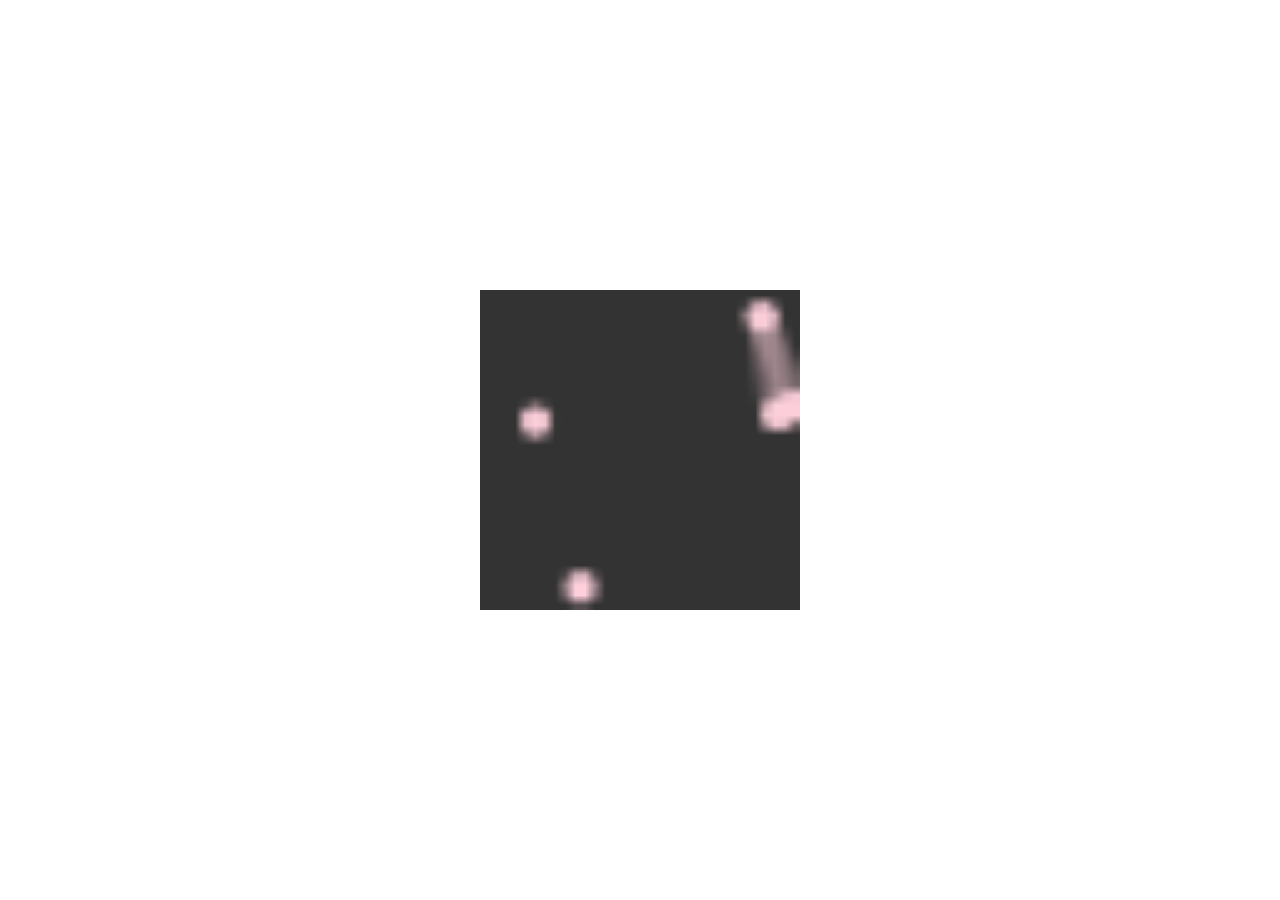
==== tests/icon/index.html @ b7d2cc3d "add icon and snakeIcon, upd menu" ====
<!DOCTYPE html>
<html lang="en">
<head>
    <meta charset="UTF-8">
    <title>Icon</title>
    <style>
        canvas {
            width: 320px;
            height: 320px;
            position: absolute;
            top: 50%;
            margin: -160px 0 0 0;
        }
    </style>
</head>
<body style="margin:0; display:flex; justify-content:center;">
<canvas id="canvas" oncontextmenu="{ return false; }">
    <pre>:( canvas not supported</pre>
</canvas>
</body>
<script src="main.js"></script>
</html>
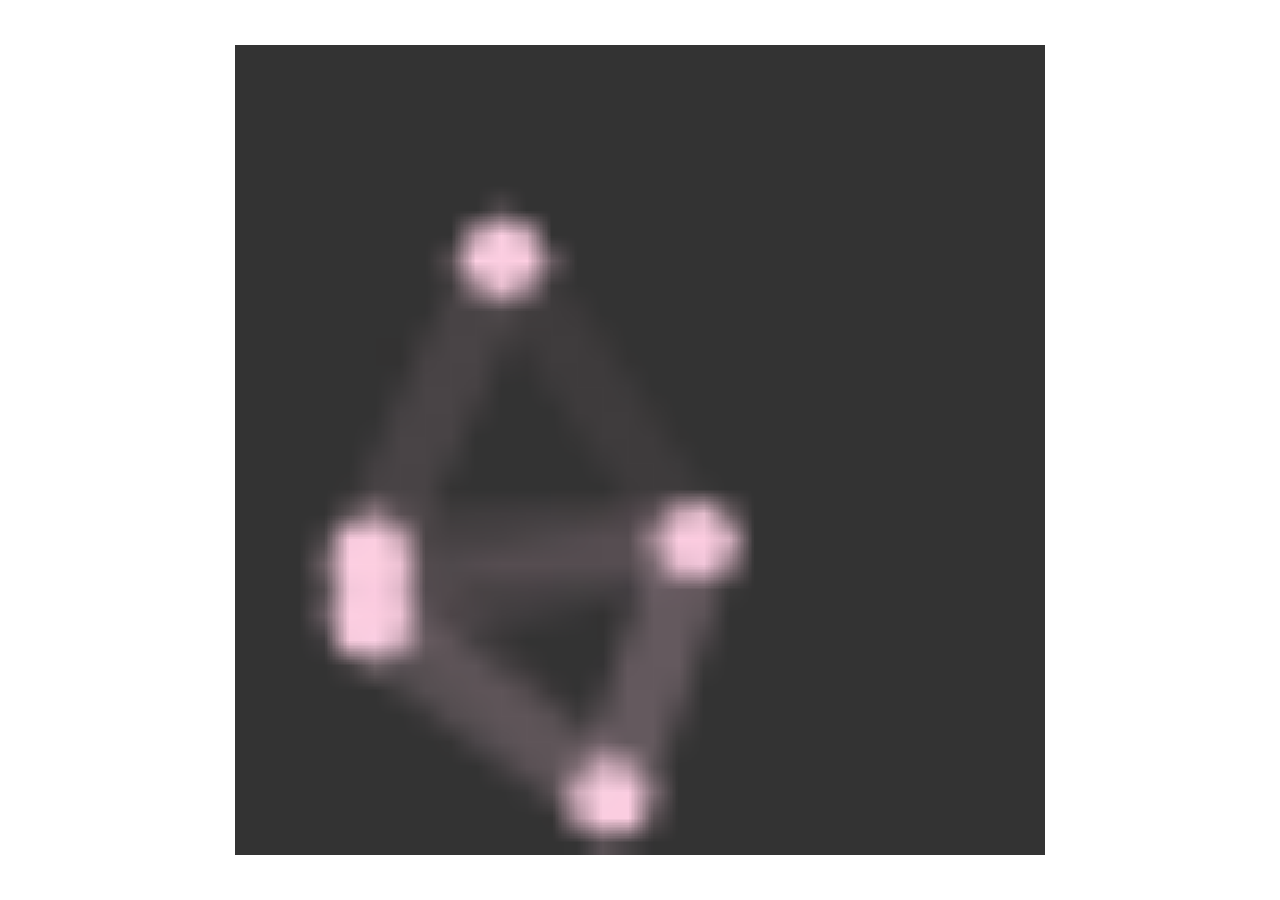
==== commit 2da90490: "add maze, upd dots(showDotVelocity), fix all" ====
--- a/tests/icon/index.html
+++ b/tests/icon/index.html
@@ -5,11 +5,11 @@
     <title>Icon</title>
     <style>
         canvas {
-            width: 320px;
-            height: 320px;
+            width: 90vmin;
+            height: 90vmin;
             position: absolute;
             top: 50%;
-            margin: -160px 0 0 0;
+            margin: -45vmin 0 0 0;
         }
     </style>
 </head>
